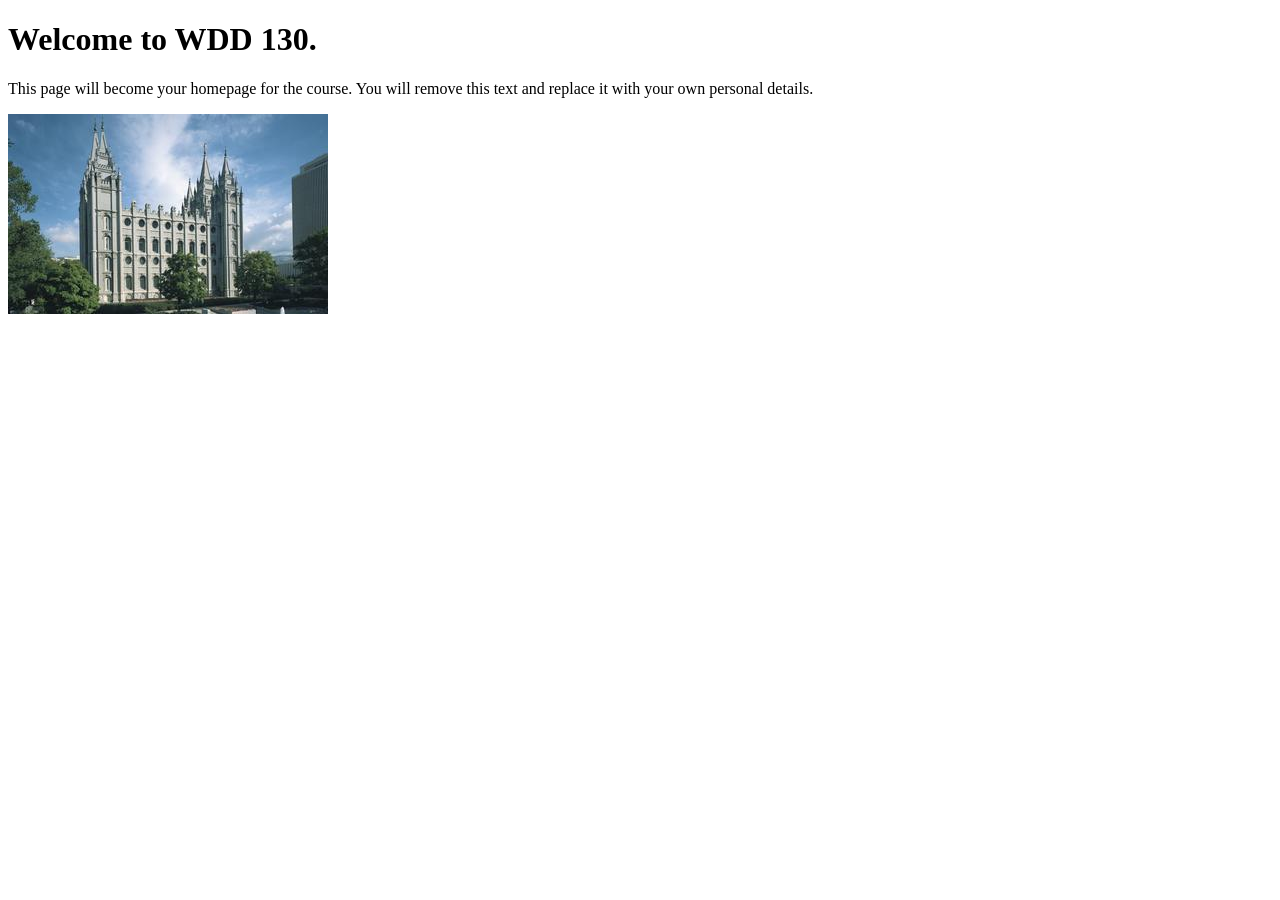
==== index.html @ 0e5f1039 "m2" ====
<!DOCTYPE html>
<html lang="en">

<head>
    <meta charset="UTF-8">
    <meta name="viewport" content="width=device-width, initial-scale=1.0">
    <title>WDD 130 | Personal Homepage</title>

</head>

<body>
    <h1>Welcome to WDD 130.</h1>
    <p>This page will become your homepage for the course. You will remove this text and replace it
        with your own personal details.</p>

    <img src="images/salt-lake-temple.jpg" alt="The Salt Lake Temple.">
</body>

</html>
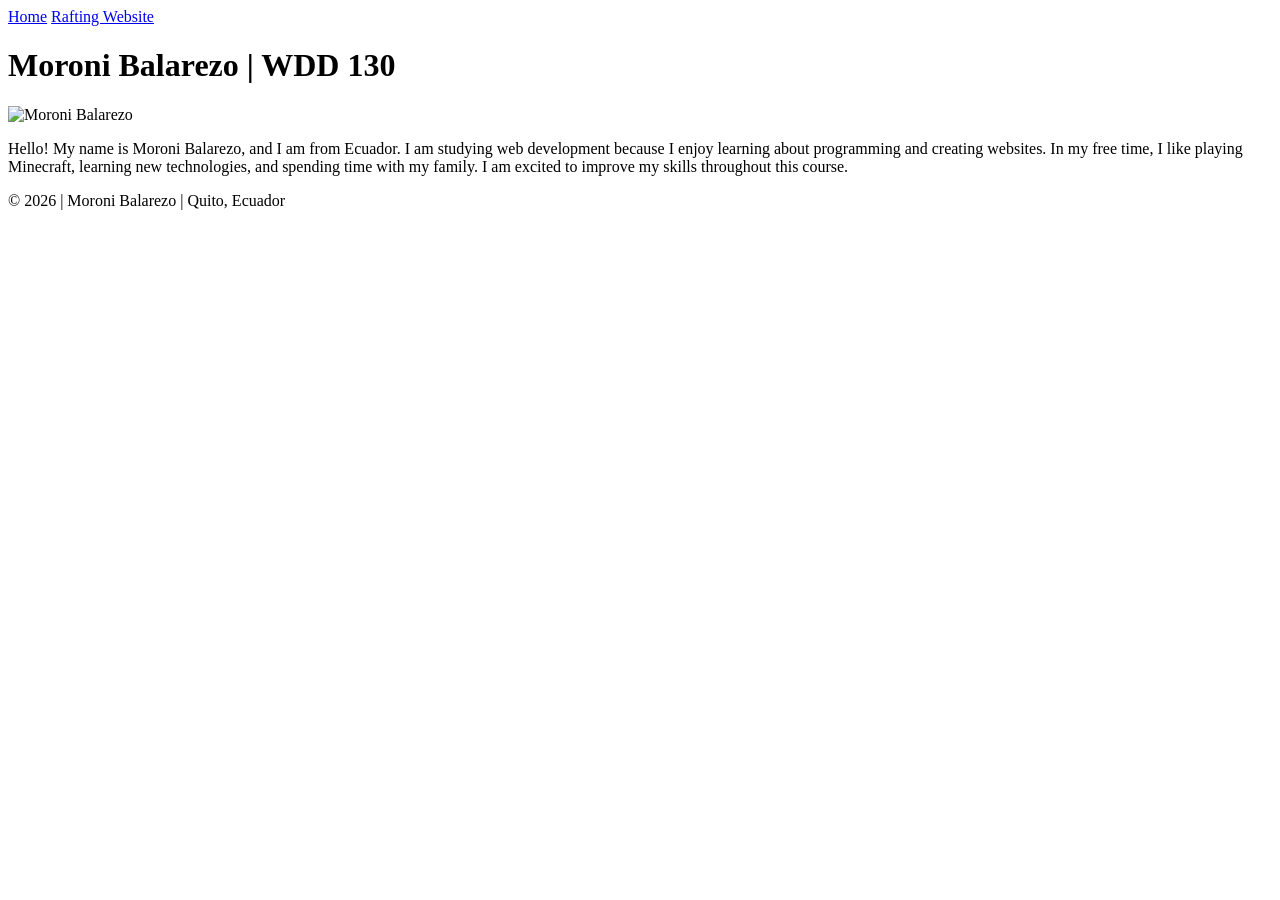
==== commit 47b1aad0: "m4" ====
--- a/index.html
+++ b/index.html
@@ -4,16 +4,37 @@
 <head>
     <meta charset="UTF-8">
     <meta name="viewport" content="width=device-width, initial-scale=1.0">
-    <title>WDD 130 | Personal Homepage</title>
+    <title>Moroni Balarezo | WDD 130</title>
+    <link rel="stylesheet" href="styles/styles,css">
 
 </head>
 
 <body>
-    <h1>Welcome to WDD 130.</h1>
-    <p>This page will become your homepage for the course. You will remove this text and replace it
-        with your own personal details.</p>
+    <header>
+        <nav>
+            <a href="#">Home</a>
+            <a href="wwr/">Rafting Website</a>
+        </nav>
 
-    <img src="images/salt-lake-temple.jpg" alt="The Salt Lake Temple.">
+    </header>
+
+    <main>
+        <h1>Moroni Balarezo | WDD 130</h1>
+
+        <img src="images/profile.jpg" alt="Moroni Balarezo" width="200">
+
+        <p>
+            Hello! My name is Moroni Balarezo, and I am from Ecuador. I am studying
+            web development because I enjoy learning about programming and creating
+            websites. In my free time, I like playing Minecraft, learning new
+            technologies, and spending time with my family. I am excited to improve
+            my skills throughout this course.
+        </p>
+    </main>
+
+    <footer>
+        <p>&copy; 2026 | Moroni Balarezo | Quito, Ecuador</p>
+    </footer>
 </body>
 
 </html>
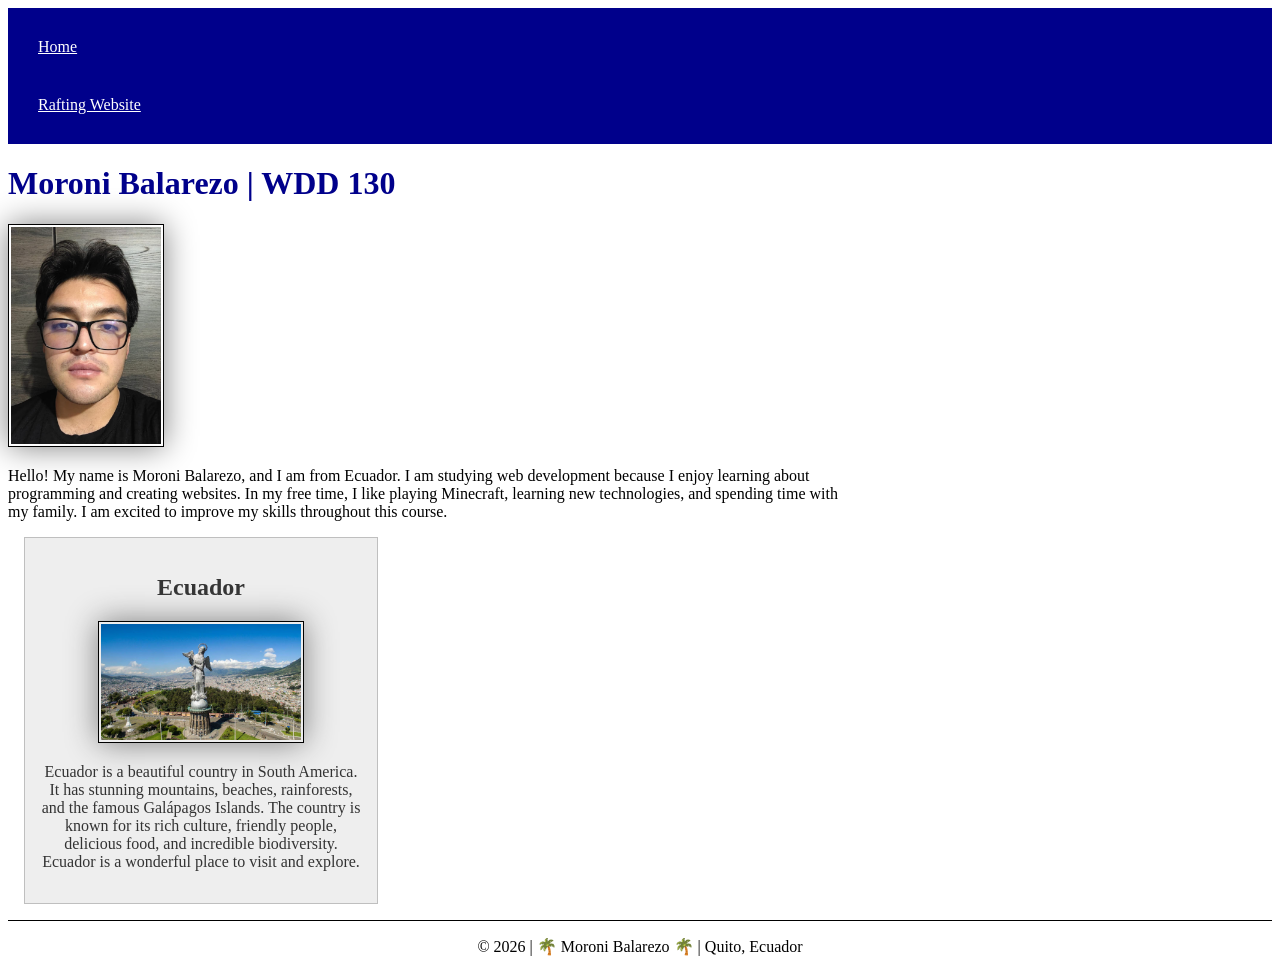
==== commit 80984883: "m5" ====
--- a/index.html
+++ b/index.html
@@ -5,7 +5,10 @@
     <meta charset="UTF-8">
     <meta name="viewport" content="width=device-width, initial-scale=1.0">
     <title>Moroni Balarezo | WDD 130</title>
-    <link rel="stylesheet" href="styles/styles,css">
+    <meta name="description"
+      content="Moroni Balarezo | WDD 130 course home page. I am the author of this website, which was created for the purpose of introducing myself.">
+    <meta name="author" content="Moroni Balarezo">
+    <link rel="stylesheet" href="styles/styles.css">
 
 </head>
 
@@ -21,19 +24,29 @@
     <main>
         <h1>Moroni Balarezo | WDD 130</h1>
 
-        <img src="images/profile.jpg" alt="Moroni Balarezo" width="200">
+        <img src="images/profile.jpg" alt="Moroni Balarezo Profile Picture">
 
         <p>
-            Hello! My name is Moroni Balarezo, and I am from Ecuador. I am studying
-            web development because I enjoy learning about programming and creating
-            websites. In my free time, I like playing Minecraft, learning new
-            technologies, and spending time with my family. I am excited to improve
-            my skills throughout this course.
+            Hello! My name is Moroni Balarezo, and I am from Ecuador. I am studying web development
+            because I enjoy learning about programming and creating websites. In my free time, I
+            like
+            playing Minecraft, learning new technologies, and spending time with my family. I am
+            excited
+            to improve my skills throughout this course.
         </p>
     </main>
 
+    <aside>
+        <h2>Ecuador</h2>
+        <img src="images/Quito.jpg" alt="The Capital Quito, Ecuador.">
+        <p> Ecuador is a beautiful country in South America. It has stunning mountains, beaches,
+            rainforests, and the famous Galápagos Islands. The country is known for its rich
+            culture, friendly people, delicious food, and incredible biodiversity. Ecuador is a
+            wonderful place to visit and explore. </p>
+    </aside>
+
     <footer>
-        <p>&copy; 2026 | Moroni Balarezo | Quito, Ecuador</p>
+        <p>&copy; 2026 | 🌴 Moroni Balarezo 🌴 | Quito, Ecuador</p>
     </footer>
 </body>
 
--- a/styles/styles.css
+++ b/styles/styles.css
@@ -0,0 +1,57 @@
+nav {
+    background-color: darkblue;
+    padding: 10px;
+}
+
+nav a {
+    color: white;
+    display: block;
+    padding: 20px;
+}
+
+h1 {
+    color: darkblue;
+}
+
+main {
+    max-width: 840px;
+}
+
+img {
+    width: 150px;
+    height: auto;
+    border: 1px solid black;
+    padding: 2px;
+    box-shadow: 0 0 30px gray;
+}
+
+main img {
+    width: 150px;
+    height: auto;
+}
+
+aside img {
+    width: 200px;
+    height: auto;
+}
+
+p {
+    padding: 0;
+}
+
+aside {
+    width: 20rem;
+    margin: 1rem;
+    border: 1px solid rgb(0 0 0 / 0.2);
+    /* Borde transparente sugerido */
+    padding: 1rem;
+    background-color: #eee;
+    color: #333;
+    text-align: center;
+}
+
+footer {
+    margin-top: 15px;
+    border-top: 1px solid #000;
+    text-align: center;
+}
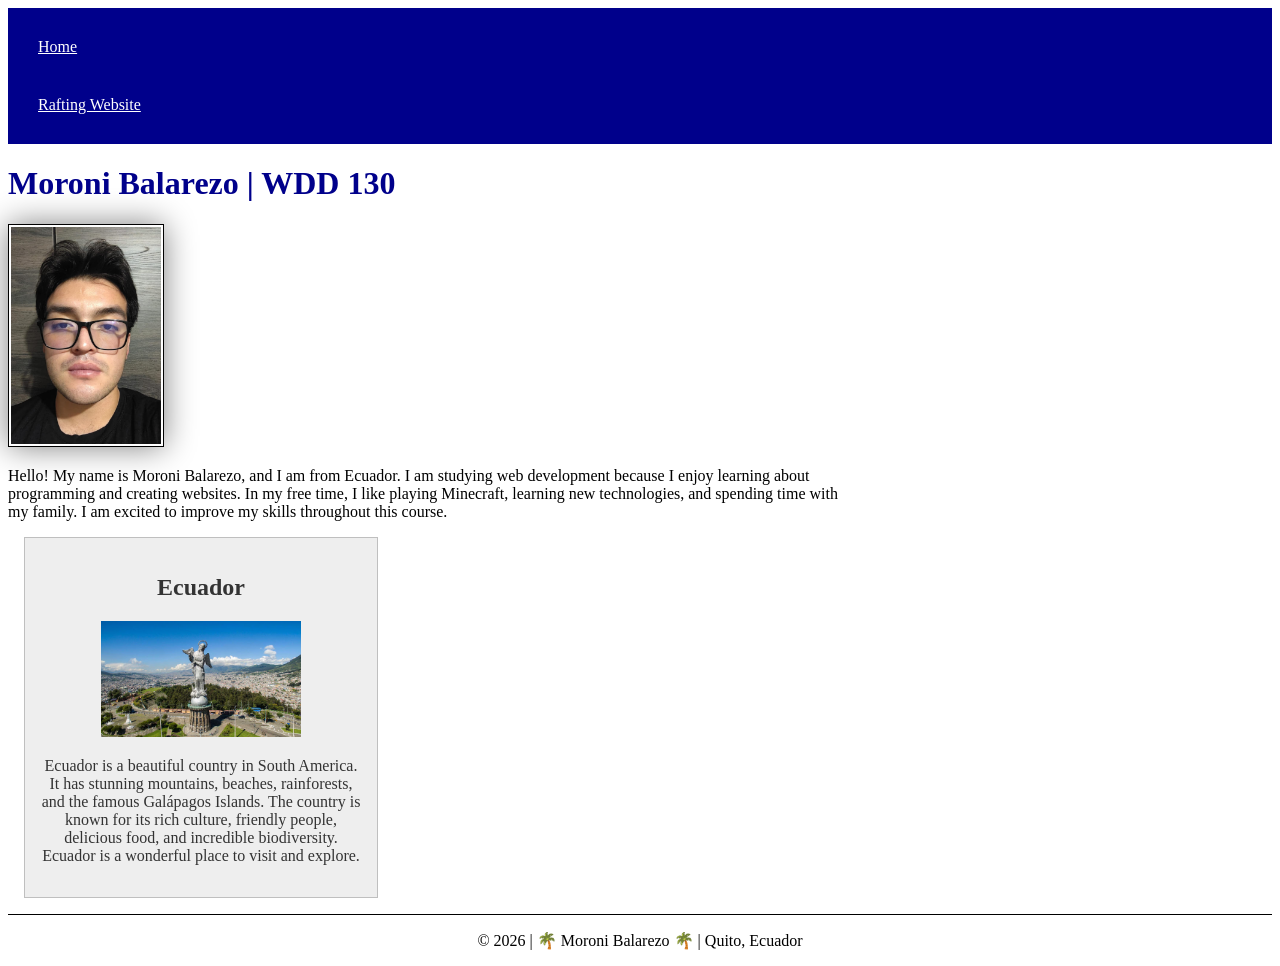
==== commit 445b907b: "mm" ====
--- a/index.html
+++ b/index.html
@@ -38,7 +38,7 @@
 
     <aside>
         <h2>Ecuador</h2>
-        <img src="images/Quito.jpg" alt="The Capital Quito, Ecuador.">
+        <img src="images/quito2.jpg" alt="The Capital Quito, Ecuador.">
         <p> Ecuador is a beautiful country in South America. It has stunning mountains, beaches,
             rainforests, and the famous Galápagos Islands. The country is known for its rich
             culture, friendly people, delicious food, and incredible biodiversity. Ecuador is a
--- a/styles/styles.css
+++ b/styles/styles.css
@@ -17,7 +17,7 @@
     max-width: 840px;
 }
 
-img {
+main img {
     width: 150px;
     height: auto;
     border: 1px solid black;
@@ -43,7 +43,6 @@
     width: 20rem;
     margin: 1rem;
     border: 1px solid rgb(0 0 0 / 0.2);
-    /* Borde transparente sugerido */
     padding: 1rem;
     background-color: #eee;
     color: #333;
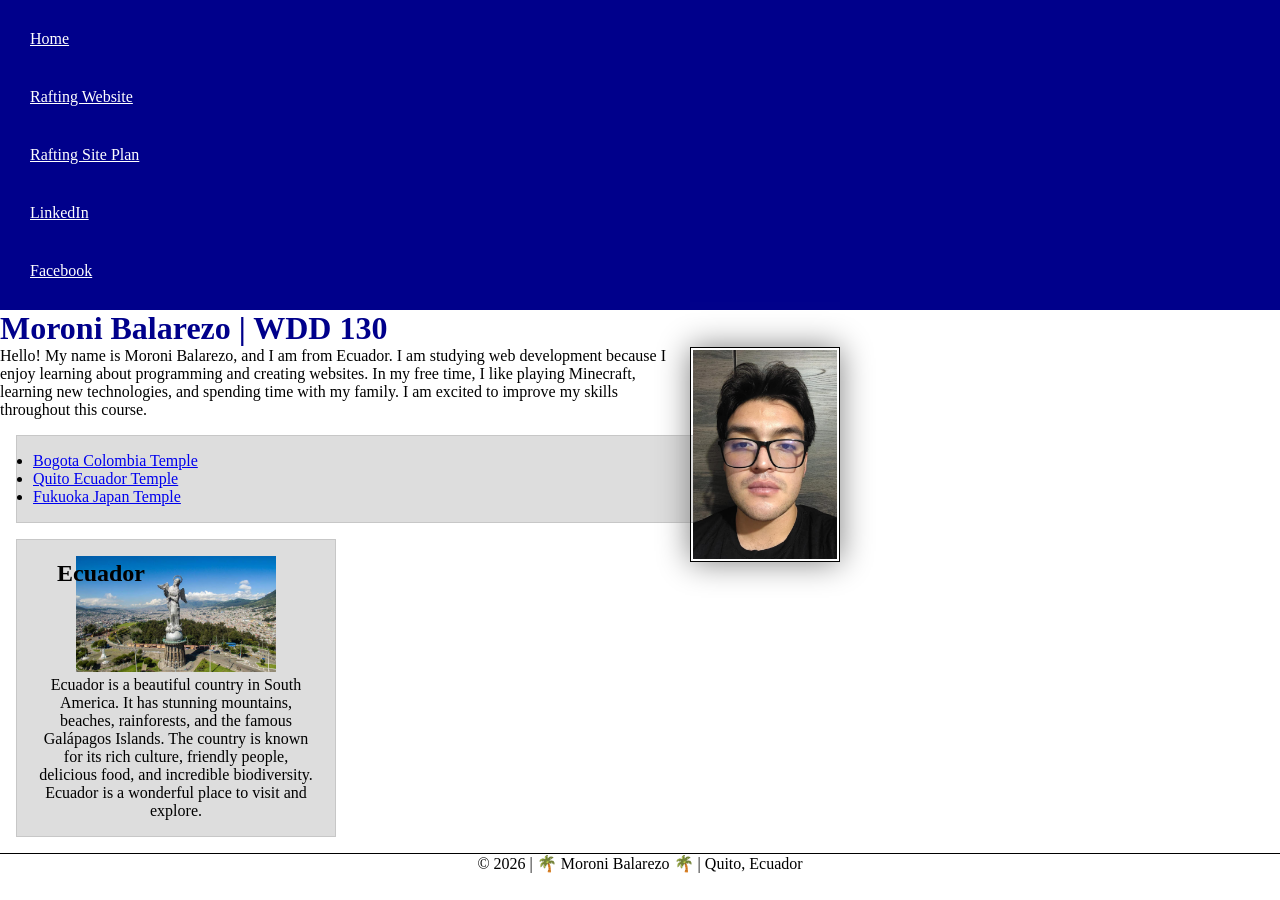
==== commit 38ac903d: "mm" ====
--- a/index.html
+++ b/index.html
@@ -17,6 +17,10 @@
         <nav>
             <a href="#">Home</a>
             <a href="wwr/">Rafting Website</a>
+            <a href="wwr/site-plan-rafting.html">Rafting Site Plan</a>
+
+            <a href="https://linkedin.com" target="_blank">LinkedIn</a>
+            <a href="https://facebook.com" target="_blank">Facebook</a>
         </nav>
 
     </header>
@@ -34,9 +38,19 @@
             excited
             to improve my skills throughout this course.
         </p>
+        <ul class="box">
+            <li><a href="https://newsroom.churchofjesuschrist.org/article/bogot%C3%A1-colombia-temple"
+                  target="_blank" rel="noopener">Bogota Colombia Temple</a></li>
+            <li>
+                <a href="https://newsroom.churchofjesuschrist.org/article/guayaquil-ecuador-temple"
+                  target="_blank" rel="noopener">Quito Ecuador Temple</a>
+            </li>
+            <li><a href="https://newsroom.churchofjesuschrist.org/article/fukuoka-japan-temple"
+                  target="_blank" rel="noopener">Fukuoka Japan Temple</a></li>
+        </ul>
     </main>
 
-    <aside>
+    <aside class="box">
         <h2>Ecuador</h2>
         <img src="images/quito2.jpg" alt="The Capital Quito, Ecuador.">
         <p> Ecuador is a beautiful country in South America. It has stunning mountains, beaches,
--- a/styles/styles.css
+++ b/styles/styles.css
@@ -1,5 +1,15 @@
+:root {
+    --main-color: darkblue;
+}
+
+* {
+    margin: 0;
+    padding: 0;
+    box-sizing: border-box;
+}
+
 nav {
-    background-color: darkblue;
+    background-color: var(--main-color);
     padding: 10px;
 }
 
@@ -10,7 +20,7 @@
 }
 
 h1 {
-    color: darkblue;
+    color: var(--main-color);
 }
 
 main {
@@ -23,11 +33,8 @@
     border: 1px solid black;
     padding: 2px;
     box-shadow: 0 0 30px gray;
-}
-
-main img {
-    width: 150px;
-    height: auto;
+    float: right;
+    margin: 0 0 1rem 1rem;
 }
 
 aside img {
@@ -40,17 +47,29 @@
 }
 
 aside {
+    position: relative;
     width: 20rem;
-    margin: 1rem;
-    border: 1px solid rgb(0 0 0 / 0.2);
-    padding: 1rem;
-    background-color: #eee;
-    color: #333;
     text-align: center;
+}
+
+aside h2 {
+    position: absolute;
+    top: 20px;
+    left: 40px;
 }
 
 footer {
     margin-top: 15px;
     border-top: 1px solid #000;
     text-align: center;
+}
+
+/* Class Selectors */
+
+.box {
+    margin: 1rem;
+    border: 1px solid rgb(0 0 0 / 10%);
+    padding: 1rem;
+    background-color: #ddd;
+    color: #000;
 }
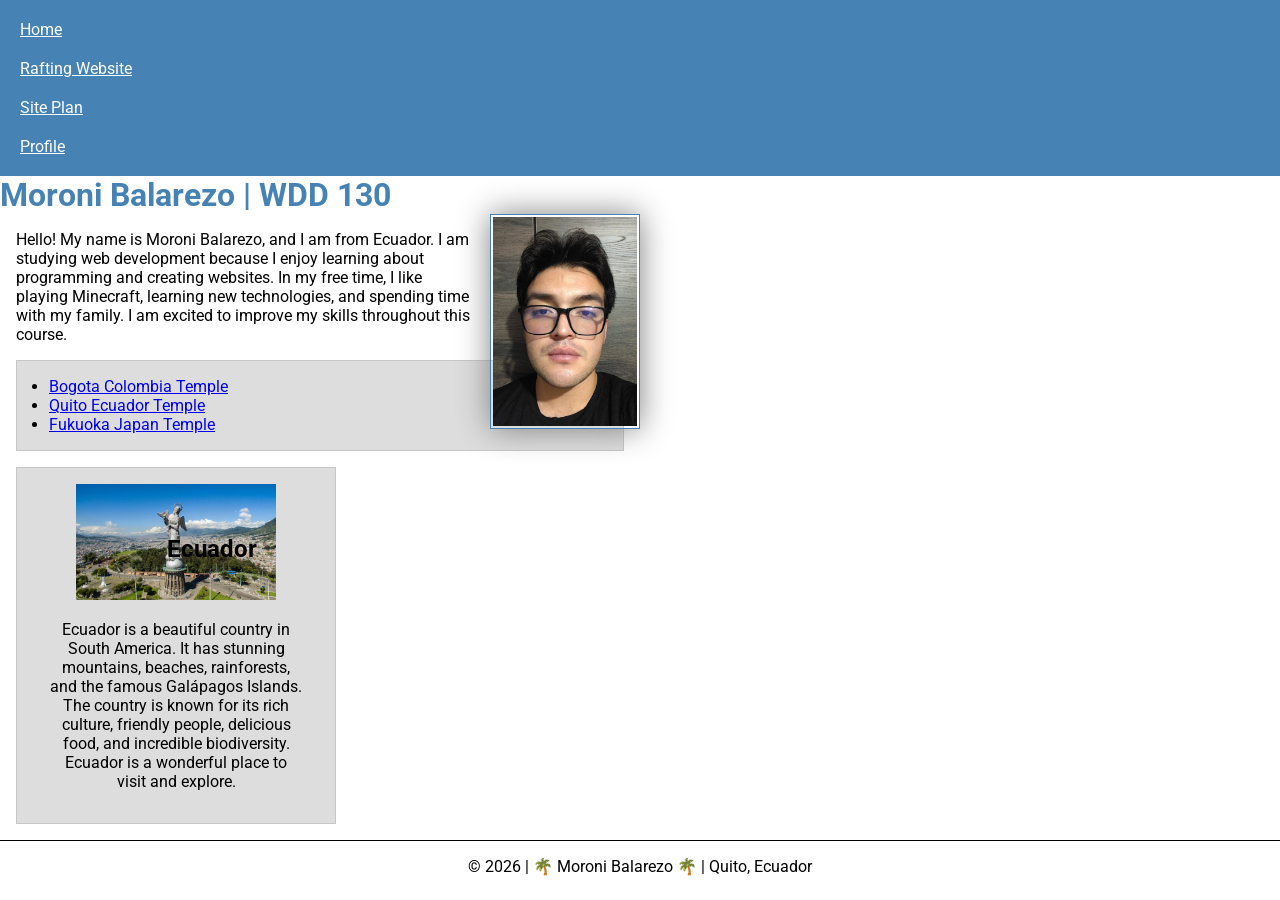
==== commit a904227b: "sd" ====
--- a/index.html
+++ b/index.html
@@ -9,6 +9,9 @@
       content="Moroni Balarezo | WDD 130 course home page. I am the author of this website, which was created for the purpose of introducing myself.">
     <meta name="author" content="Moroni Balarezo">
     <link rel="stylesheet" href="styles/styles.css">
+    <link rel="preconnect" href="https://fonts.googleapis.com">
+    <link rel="preconnect" href="https://fonts.gstatic.com" crossorigin>
+    <link href="https://fonts.googleapis.com/css2?family=Roboto&display=swap" rel="stylesheet">
 
 </head>
 
@@ -17,10 +20,8 @@
         <nav>
             <a href="#">Home</a>
             <a href="wwr/">Rafting Website</a>
-            <a href="wwr/site-plan-rafting.html">Rafting Site Plan</a>
-
-            <a href="https://linkedin.com" target="_blank">LinkedIn</a>
-            <a href="https://facebook.com" target="_blank">Facebook</a>
+            <a href="wwr/site-plan-rafting.html">Site Plan</a>
+            <a href="https://linkedin.com" target="_blank">Profile</a>
         </nav>
 
     </header>
@@ -38,7 +39,7 @@
             excited
             to improve my skills throughout this course.
         </p>
-        <ul class="box">
+        <ul class="box indent">
             <li><a href="https://newsroom.churchofjesuschrist.org/article/bogot%C3%A1-colombia-temple"
                   target="_blank" rel="noopener">Bogota Colombia Temple</a></li>
             <li>
--- a/styles/styles.css
+++ b/styles/styles.css
@@ -1,40 +1,51 @@
-:root {
-    --main-color: darkblue;
-}
-
 * {
     margin: 0;
     padding: 0;
     box-sizing: border-box;
 }
 
+body {
+    font-size: 16px;
+    font-family: Roboto, Arial, sans-serif;
+}
+
 nav {
-    background-color: var(--main-color);
+    background-color: steelblue;
     padding: 10px;
 }
 
 nav a {
     color: white;
     display: block;
-    padding: 20px;
+    padding: 10px;
 }
 
 h1 {
-    color: var(--main-color);
+    color: steelblue;
 }
 
 main {
-    max-width: 840px;
+    max-width: 640px;
 }
 
 main img {
     width: 150px;
     height: auto;
-    border: 1px solid black;
+    border: 1px solid steelblue;
     padding: 2px;
     box-shadow: 0 0 30px gray;
     float: right;
     margin: 0 0 1rem 1rem;
+}
+
+p {
+    margin: 1rem;
+}
+
+aside {
+    width: 20em;
+    text-align: center;
+    position: relative;
 }
 
 aside img {
@@ -42,20 +53,10 @@
     height: auto;
 }
 
-p {
-    padding: 0;
-}
-
-aside {
-    position: relative;
-    width: 20rem;
-    text-align: center;
-}
-
 aside h2 {
     position: absolute;
-    top: 20px;
-    left: 40px;
+    top: 67px;
+    left: 150px;
 }
 
 footer {
@@ -65,11 +66,14 @@
 }
 
 /* Class Selectors */
-
 .box {
     margin: 1rem;
     border: 1px solid rgb(0 0 0 / 10%);
     padding: 1rem;
     background-color: #ddd;
     color: #000;
+}
+
+.indent {
+    padding-left: 2rem;
 }
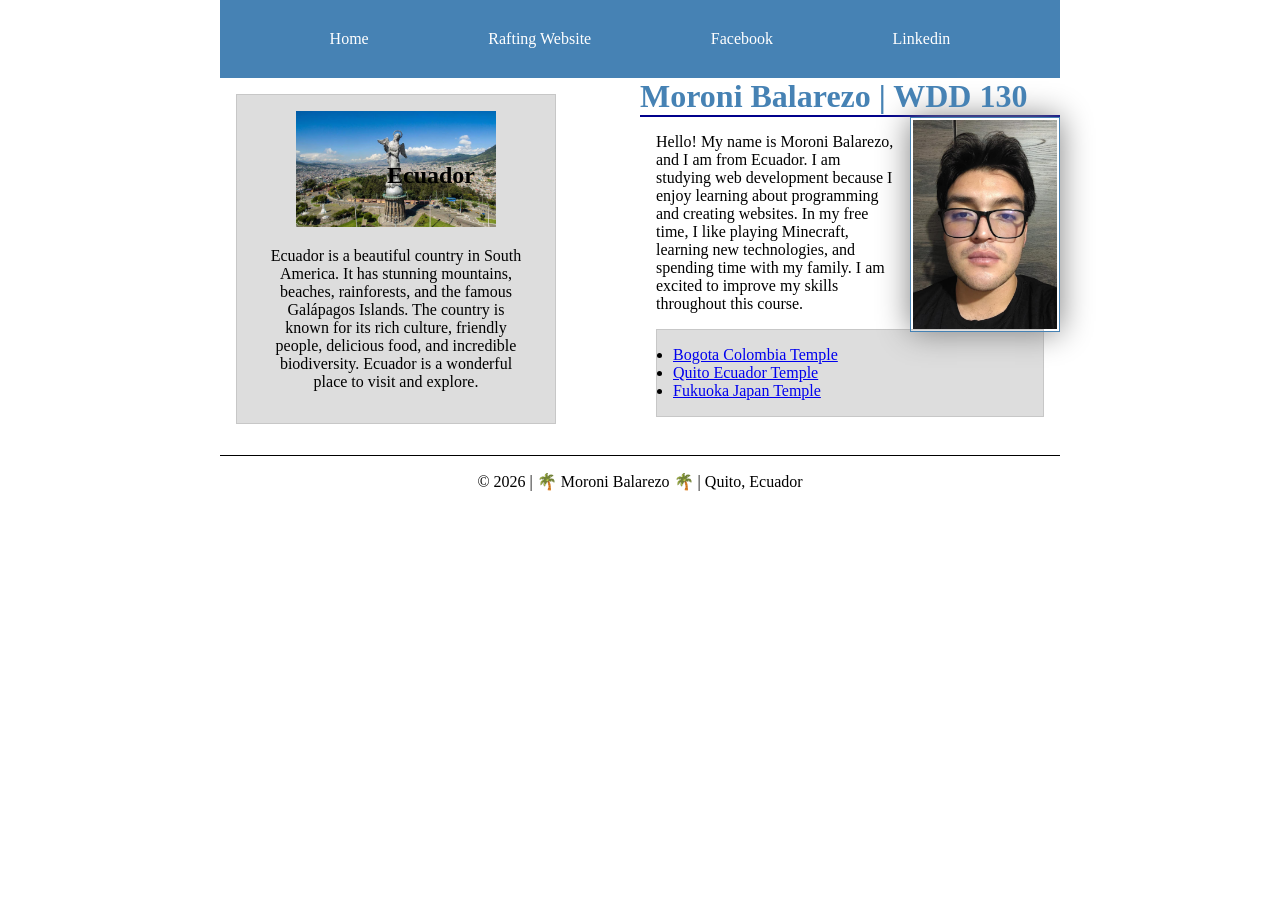
==== commit 882aafe6: "mm2" ====
--- a/index.html
+++ b/index.html
@@ -20,45 +20,47 @@
         <nav>
             <a href="#">Home</a>
             <a href="wwr/">Rafting Website</a>
-            <a href="wwr/site-plan-rafting.html">Site Plan</a>
-            <a href="https://linkedin.com" target="_blank">Profile</a>
+            <a href="https://facebook.com" target="_blank">Facebook</a>
+            <a href="https://linkedin.com" target="_blank">Linkedin</a>
         </nav>
 
     </header>
+    <div class="grid">
+        <main>
+            <h1>Moroni Balarezo | WDD 130</h1>
 
-    <main>
-        <h1>Moroni Balarezo | WDD 130</h1>
+            <img src="images/profile.jpg" alt="Moroni Balarezo Profile Picture">
 
-        <img src="images/profile.jpg" alt="Moroni Balarezo Profile Picture">
+            <p>
+                Hello! My name is Moroni Balarezo, and I am from Ecuador. I am studying web
+                development
+                because I enjoy learning about programming and creating websites. In my free time, I
+                like
+                playing Minecraft, learning new technologies, and spending time with my family. I am
+                excited
+                to improve my skills throughout this course.
+            </p>
+            <ul class="box indent">
+                <li><a href="https://newsroom.churchofjesuschrist.org/article/bogot%C3%A1-colombia-temple"
+                      target="_blank" rel="noopener">Bogota Colombia Temple</a></li>
+                <li>
+                    <a href="https://newsroom.churchofjesuschrist.org/article/guayaquil-ecuador-temple"
+                      target="_blank" rel="noopener">Quito Ecuador Temple</a>
+                </li>
+                <li><a href="https://newsroom.churchofjesuschrist.org/article/fukuoka-japan-temple"
+                      target="_blank" rel="noopener">Fukuoka Japan Temple</a></li>
+            </ul>
+        </main>
 
-        <p>
-            Hello! My name is Moroni Balarezo, and I am from Ecuador. I am studying web development
-            because I enjoy learning about programming and creating websites. In my free time, I
-            like
-            playing Minecraft, learning new technologies, and spending time with my family. I am
-            excited
-            to improve my skills throughout this course.
-        </p>
-        <ul class="box indent">
-            <li><a href="https://newsroom.churchofjesuschrist.org/article/bogot%C3%A1-colombia-temple"
-                  target="_blank" rel="noopener">Bogota Colombia Temple</a></li>
-            <li>
-                <a href="https://newsroom.churchofjesuschrist.org/article/guayaquil-ecuador-temple"
-                  target="_blank" rel="noopener">Quito Ecuador Temple</a>
-            </li>
-            <li><a href="https://newsroom.churchofjesuschrist.org/article/fukuoka-japan-temple"
-                  target="_blank" rel="noopener">Fukuoka Japan Temple</a></li>
-        </ul>
-    </main>
-
-    <aside class="box">
-        <h2>Ecuador</h2>
-        <img src="images/quito2.jpg" alt="The Capital Quito, Ecuador.">
-        <p> Ecuador is a beautiful country in South America. It has stunning mountains, beaches,
-            rainforests, and the famous Galápagos Islands. The country is known for its rich
-            culture, friendly people, delicious food, and incredible biodiversity. Ecuador is a
-            wonderful place to visit and explore. </p>
-    </aside>
+        <aside class="box">
+            <h2>Ecuador</h2>
+            <img src="images/quito2.jpg" alt="The Capital Quito, Ecuador.">
+            <p> Ecuador is a beautiful country in South America. It has stunning mountains, beaches,
+                rainforests, and the famous Galápagos Islands. The country is known for its rich
+                culture, friendly people, delicious food, and incredible biodiversity. Ecuador is a
+                wonderful place to visit and explore. </p>
+        </aside>
+    </div>
 
     <footer>
         <p>&copy; 2026 | 🌴 Moroni Balarezo 🌴 | Quito, Ecuador</p>
--- a/styles/styles.css
+++ b/styles/styles.css
@@ -4,28 +4,37 @@
     box-sizing: border-box;
 }
 
-body {
-    font-size: 16px;
-    font-family: Roboto, Arial, sans-serif;
+header,
+.grid,
+footer {
+    max-width: 840px;
+    margin: 0 auto;
+
 }
 
 nav {
     background-color: steelblue;
     padding: 10px;
+    display: flex;
+    justify-content: space-evenly;
+    align-items: center;
 }
 
 nav a {
     color: white;
     display: block;
-    padding: 10px;
+    padding: 20px;
+    text-decoration: none;
 }
 
 h1 {
     color: steelblue;
+    border-bottom: 2px solid darkblue;
 }
 
 main {
     max-width: 640px;
+    grid-column: 2/3;
 }
 
 main img {
@@ -46,6 +55,9 @@
     width: 20em;
     text-align: center;
     position: relative;
+    color: #000;
+    grid-column: 1/2;
+    grid-row: 1/2;
 }
 
 aside img {
@@ -74,6 +86,8 @@
     color: #000;
 }
 
-.indent {
-    padding-left: 2rem;
+.grid {
+    display: grid;
+    grid-template-columns: 1fr 1fr;
+
 }
